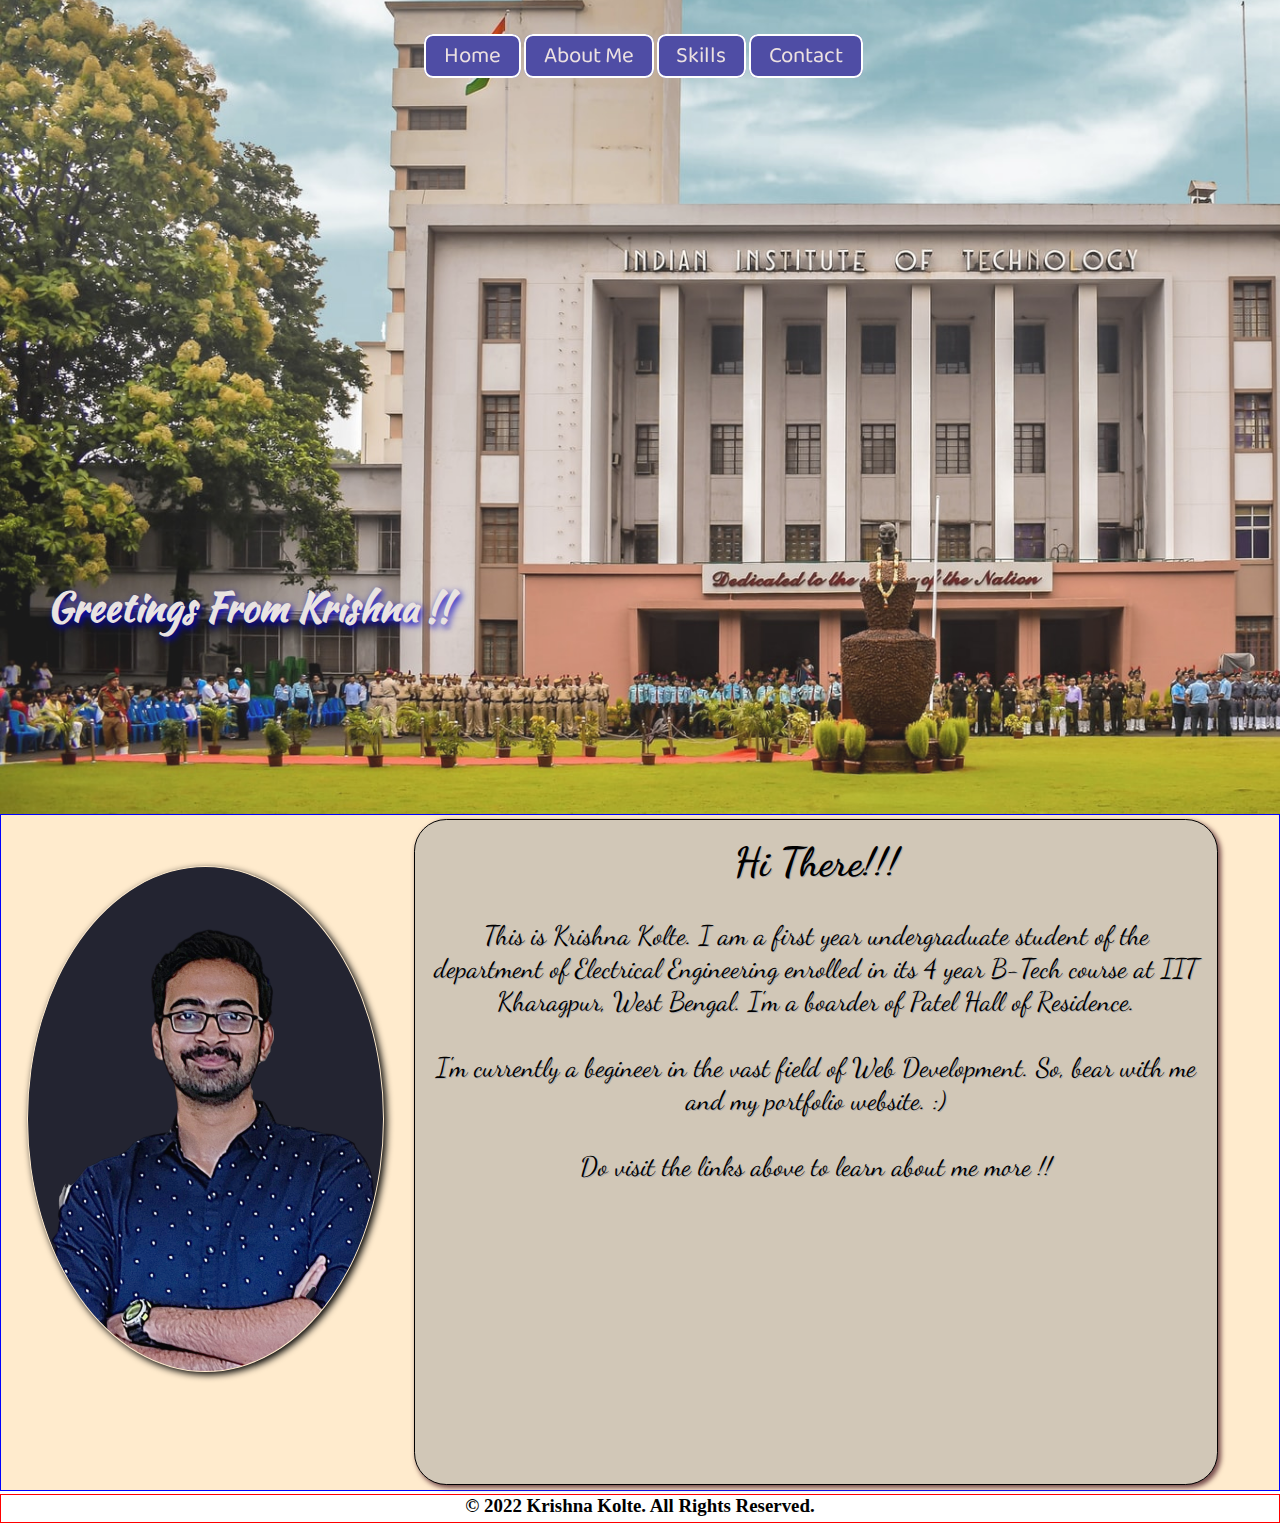
==== index.html @ ec784632 "Add files via upload" ====
<!DOCTYPE html>
<html lang="en">
<head>
    <meta charset="UTF-8">
    <meta http-equiv="X-UA-Compatible" content="IE=edge">
    <meta name="viewport" content="width=device-width, initial-scale=1.0">
    <title>Krishna's Portfolio</title>
    <link rel="shortcut icon" type="image/x-icon" href="favicon.ico">
    <link href="https://fonts.googleapis.com/css2?family=Kaushan+Script&display=swap" rel="stylesheet">
    <link href="https://fonts.googleapis.com/css2?family=Dancing+Script:wght@700&display=swap" rel="stylesheet">
    <link href="https://fonts.googleapis.com/css2?family=Baloo+Bhai+2&display=swap" rel="stylesheet">
    <link rel="stylesheet" href="indexmob.css" media="screen and (max-width: 1020px)">
    <style>
        *{
            margin: 0px;
        }
        .heading{
            /* border: 2px solid red; */
            height: 90vh;
            /* background-color: antiquewhite; */
            display: flexbox;
            flex-direction: column;
            align-items: center;
            align-content: center;
            z-index: -1;
        }
        .heading::after{
            content: "";
            background-image: url('iitkgp.jpg');
            background-size: cover;
            background-repeat:no-repeat;
            position: absolute;
            background-attachment: local;
            top: -41vh;
            right: 0vw;
            bottom: 7vh;
            left: 0vw;
            opacity: 0.9;
            z-index: -1;
            animation-name: bgimg;
            animation-duration: 8s;
            animation-delay: 0s;
            animation-iteration-count: infinite;
        }
        @keyframes bgimg{
            0%{
                background-image: url('iitkgp.jpg');
                background-size: cover;
                background-repeat:no-repeat;
                position: absolute;
                background-attachment: local;
                top: -41vh;
                right: 0vw;
                bottom: 7vh;
                left: 0vw;
                opacity: 0.9;
                z-index: -1;
            }
            50%{
                background-image: url('circuit.jpg');
                background-size: cover;
                background-repeat:no-repeat;
                position: absolute;
                background-attachment: local;
                top: -41vh;
                right: 0vw;
                bottom: 7vh;
                left: 0vw;
                opacity: 0.9;
                z-index: -1;
            }
        }
        .heading div{
            display: inline-block;
            width: 43vw;
            /* border: 2px solid green; */
            height: 15vh;
            margin: 0.14vw 0.14vw;
            position: absolute;
            top: 64vh;
            right: 5vw;
            bottom: 10vh;
            left: 5vh;
            color: #e9e3e0;
            text-shadow: 0.21vw 0.21vw 0.56vw #0300c6;
            font-size: 1.54vw;
            font-family: 'Kaushan Script', cursive;
            animation-name: shadowcolor;
            animation-duration: 8s;
            animation-iteration-count: 100;
        }
        @keyframes shadowcolor{
            0%{
            text-shadow: 0.21vw 0.21vw 0.42vw #0300c6;
            }
            
            50%{
            color: #0300c6;
            text-shadow: 0.21vw 0.21vw 0.7vw #cfcbcb;
            }
            
        }
        .navbar{
            display: flex;
            width: 100vw;
            align-items: center;
            /* border: 2px solid red; */
            margin: 0.14vw 0.28vw;
            /* background-color: aqua; */
            height: 6vh;
            position: fixed;
            top: 3vh;
            left: 0vw;
            right: 0vw;
            z-index: 1;
        }
        .anchortags{
            /* border: 2px solid green; */
            align-content: center;
            text-align: center;
            margin: 0.56vw auto;
            position: relative;
            font-family: 'Baloo Bhai 2', cursive;
            z-index: 1;
        }
        
        .navbar a{
            border: 0.14vw solid black;
            padding: 0.14vw 1.4vw 0.14vw 1.4vw;
            text-align: center;
            text-decoration: none;
            font-size: 1.75vw;
            color: #ece1e1;
            border: 0.21vw solid white;
            border-radius: 0.7vw;
            background-color: #4f4da5;
            transition-property: background-color, font-size, color, box-shadow;
            transition-duration: 0.2s;
            transition-timing-function: ease-in-out;
            transition-delay: 0s;
        }
        .navbar a:hover{
            font-size: 1.96vw;
            background-color: #2e2caf;
            color: white;
            box-shadow: 0.21vw 0.21vw 0.35vw black;
        }
        .intro{
            background-color: blanchedalmond;
            display: flex;
            height: 75vh;
            border: 0.14vw solid blue;
            margin: 0.28vw 0vw;
        }
        
        .content{
            border: 0.14vw solid black;
            border-radius: 2.52vw;
            width: 60%;
            padding: 1.4vw;
            margin: 0.35vw;
            text-align: center;
            z-index: 1;
            color: rgb(0,0,0);
            text-shadow: 0.07vw 0.07vw #b2afaf;
            font-size: 2.1vw;
            font-family: 'Dancing Script', cursive;
            background-color: #d1c7b7;
            box-shadow: 0.21vw 0.21vw 0.42vw #754b4b;
        }
        .image{
            border: 0.14vw solid #ffebcd;
            border-radius: 50%;
            width: 25%;
            height: 52vh;
            padding: 1.4vw;
            margin-top: 4%;
            margin-left: 2%;
            margin-right: 2%;
            text-align: center;
            background-color: #232431;
            background-image: url('My project (3).png');
            background-size: cover;
            background-repeat: no-repeat;
            background-position:  center 4vh;
            background-attachment: local;
            z-index: 1;
            box-shadow: 0.21vw 0.21vw 0.56vw black;
        }
        .footer{
            height: 3vh;
            border: 0.14vw solid red;
            margin-bottom: 0.56vw;
            font-size: 1.26vw;
            text-align: center;
        }
        nav{
            display: none;
        }
    </style>
</head>
<body>
    <div class="navbar" id="navbar">
        <div class="anchortags">
        <a  href="index.html">Home</a>
        <a  href="about.html">About Me</a>
        <a  href="skills.html">Skills</a>
        <a  href="connect.html">Contact</a>
    </div>
    </div>
    <div class="heading" >
        <div id="heading">
            <h1>Greetings From Krishna !!</h1>
        </div>
    </div>
    <div class="intro" id="intro">
        <div class="image" id="image">
        </div>
        <div class="content" id="content">
            <h2>Hi There!!!</h2> <br>
            This is Krishna Kolte. I am a first year undergraduate student of the department of Electrical Engineering enrolled in its 4 year B-Tech course at IIT Kharagpur, West Bengal. I'm a boarder of Patel Hall of Residence. <br> <br>
            I'm currently a begineer in the vast field of Web Development. So, bear with me and my portfolio website. :)  <br> <br>
            Do visit the links above to learn about me more !!
        </div>
    </div>
    <div class="footer" id="footer">
        <h3> &#169 2022 Krishna Kolte. All Rights Reserved. </h3>
    </div>
</body>
</html>
---- indexmob.css ----
#heading{
    font-size: 15px;
}
#intro{
    flex-direction: column;
    position: relative;
    top: -42px;
}
#footer{
    font-size: 10px;
    position: relative;
    top: -20px;
}
#content{
    width: 95%;
    font-size: 16px;
}
#image{
    margin-left: 15%;
    margin-right: 15%;
    height: 50%;
    width: 65%;
}
#navbar a{
    font-size: 20px;
}
.heading::after{
    display: none;
}
.heading::before{
    content: "";
            background-image: url('iitkgp.jpg');
            background-size: cover;
            background-repeat:no-repeat;
            position: absolute;
            background-attachment: local;
            top: -41vh;
            right: 0vw;
            bottom: 7vh;
            left: -133vw;
            opacity: 0.9;
            z-index: -1;
            animation-name: bgimg;
            animation-duration: 8s;
            animation-delay: 0s;
            animation-iteration-count: infinite;
        }
        @keyframes bgimg{
            0%{
                background-image: url('iitkgp.jpg');
                background-size: cover;
                background-repeat:no-repeat;
                position: absolute;
                background-attachment: local;
                top: -41vh;
                right: 0vw;
                bottom: 7vh;
                left: -133vw;
                opacity: 0.9;
                z-index: -1;
            }
            50%{
                background-image: url('circuit.jpg');
                background-size: cover;
                background-repeat:no-repeat;
                position: absolute;
                background-attachment: local;
                top: -41vh;
                right: 0vw;
                bottom: 7vh;
                left: -90vw;
                opacity: 0.9;
                z-index: -1;
            }
        }
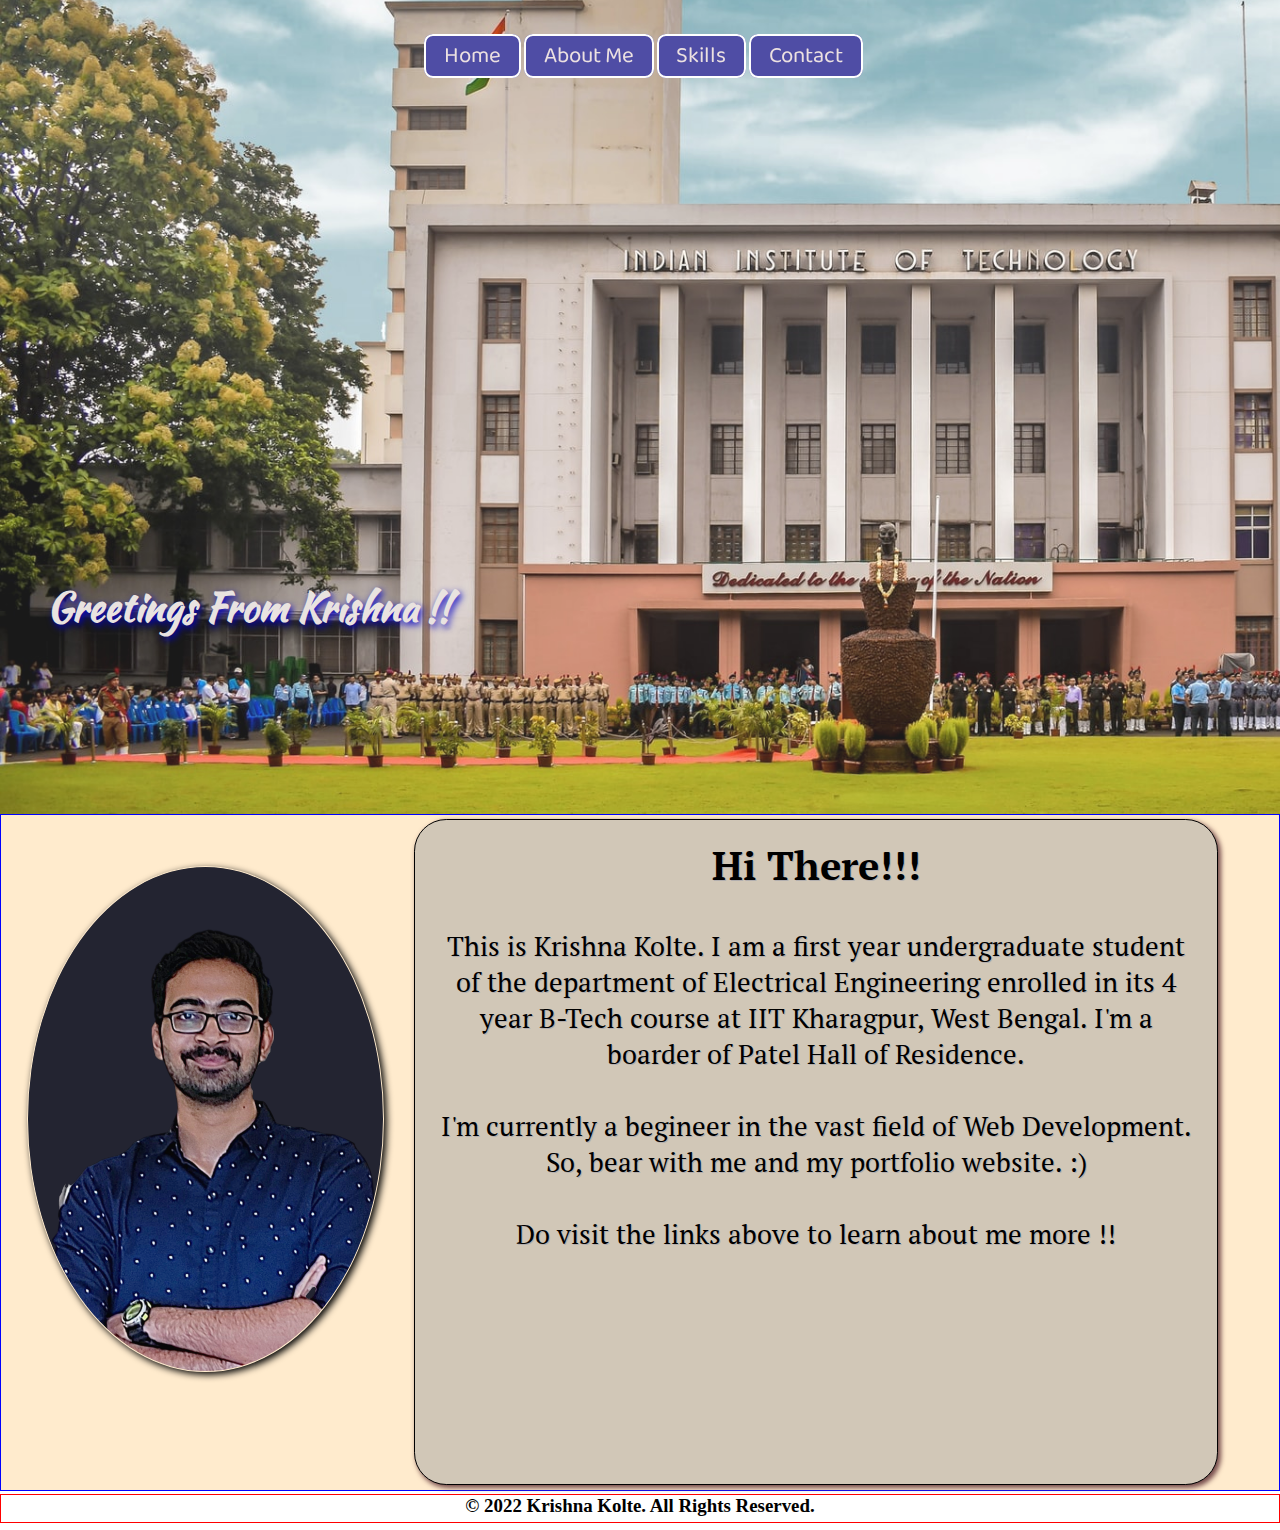
==== commit d5db66cd: "Update index.html" ====
--- a/index.html
+++ b/index.html
@@ -9,6 +9,7 @@
     <link href="https://fonts.googleapis.com/css2?family=Kaushan+Script&display=swap" rel="stylesheet">
     <link href="https://fonts.googleapis.com/css2?family=Dancing+Script:wght@700&display=swap" rel="stylesheet">
     <link href="https://fonts.googleapis.com/css2?family=Baloo+Bhai+2&display=swap" rel="stylesheet">
+    <link href="https://fonts.googleapis.com/css2?family=PT+Serif&display=swap" rel="stylesheet">
     <link rel="stylesheet" href="indexmob.css" media="screen and (max-width: 1020px)">
     <style>
         *{
@@ -164,7 +165,7 @@
             color: rgb(0,0,0);
             text-shadow: 0.07vw 0.07vw #b2afaf;
             font-size: 2.1vw;
-            font-family: 'Dancing Script', cursive;
+            font-family: 'PT Serif', serif;
             background-color: #d1c7b7;
             box-shadow: 0.21vw 0.21vw 0.42vw #754b4b;
         }
@@ -227,4 +228,4 @@
         <h3> &#169 2022 Krishna Kolte. All Rights Reserved. </h3>
     </div>
 </body>
-</html>+</html>
